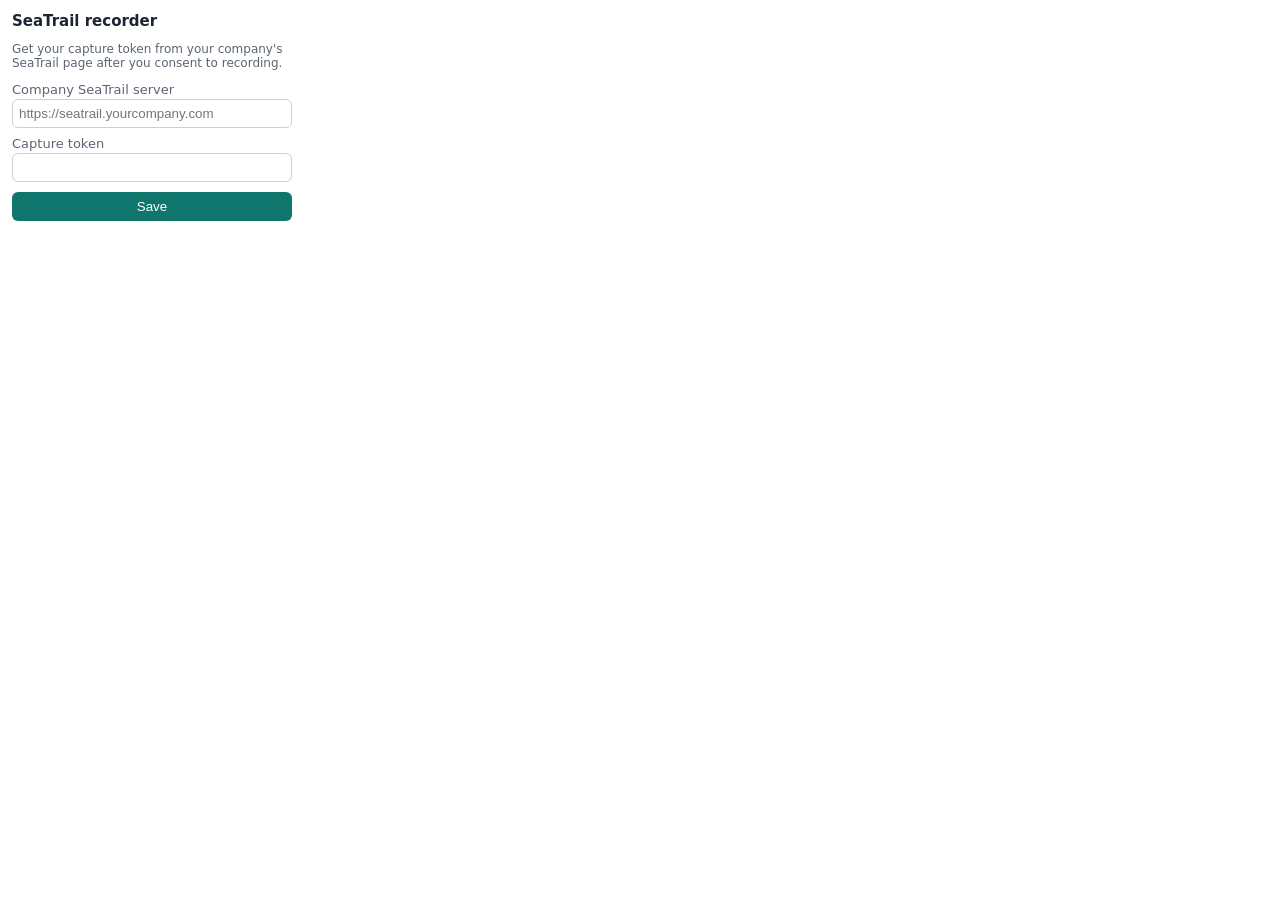
==== recorder/extension/popup.html @ 0353260b "SeaTrail MVP: shared trajectory core, enterprise capture edition, expert marketplace edition Co-Auth" ====
<!doctype html>
<html><head><meta charset="utf-8"><style>
body{font:13px system-ui,sans-serif;width:280px;margin:12px;color:#1d2433}
h1{font-size:15px;margin:0 0 8px}label{display:block;margin:8px 0 2px;color:#5b6475}
input{width:100%;box-sizing:border-box;padding:6px;border:1px solid #c9d0db;border-radius:6px}
button{margin-top:10px;width:100%;padding:7px;border:0;border-radius:6px;background:#0f766e;color:#fff;cursor:pointer}
p{color:#5b6475;font-size:12px}
</style></head><body>
<h1>SeaTrail recorder</h1>
<p>Get your capture token from your company's SeaTrail page after you consent to recording.</p>
<label for="api">Company SeaTrail server</label><input id="api" placeholder="https://seatrail.yourcompany.com">
<label for="tok">Capture token</label><input id="tok" type="password">
<button id="save">Save</button><p id="msg"></p>
<script src="popup.js"></script>
</body></html>
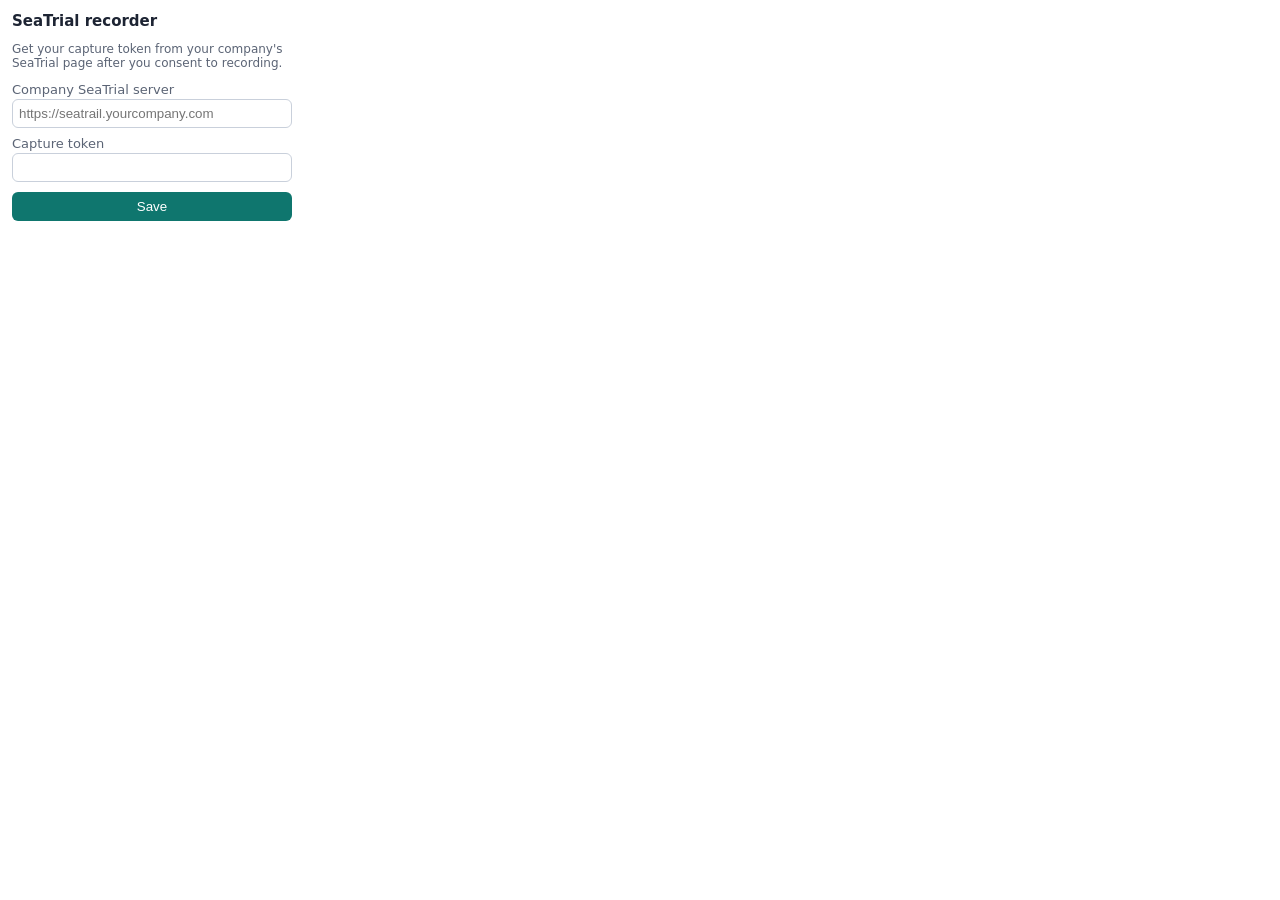
==== commit 2eff96f1: "Rebrand to SeaTrial and point deploy configs at seatrial.ai Co-Authored-By: Claude Opus 5.5 (1M cont" ====
--- a/recorder/extension/popup.html
+++ b/recorder/extension/popup.html
@@ -6,9 +6,9 @@
 button{margin-top:10px;width:100%;padding:7px;border:0;border-radius:6px;background:#0f766e;color:#fff;cursor:pointer}
 p{color:#5b6475;font-size:12px}
 </style></head><body>
-<h1>SeaTrail recorder</h1>
-<p>Get your capture token from your company's SeaTrail page after you consent to recording.</p>
-<label for="api">Company SeaTrail server</label><input id="api" placeholder="https://seatrail.yourcompany.com">
+<h1>SeaTrial recorder</h1>
+<p>Get your capture token from your company's SeaTrial page after you consent to recording.</p>
+<label for="api">Company SeaTrial server</label><input id="api" placeholder="https://seatrail.yourcompany.com">
 <label for="tok">Capture token</label><input id="tok" type="password">
 <button id="save">Save</button><p id="msg"></p>
 <script src="popup.js"></script>
